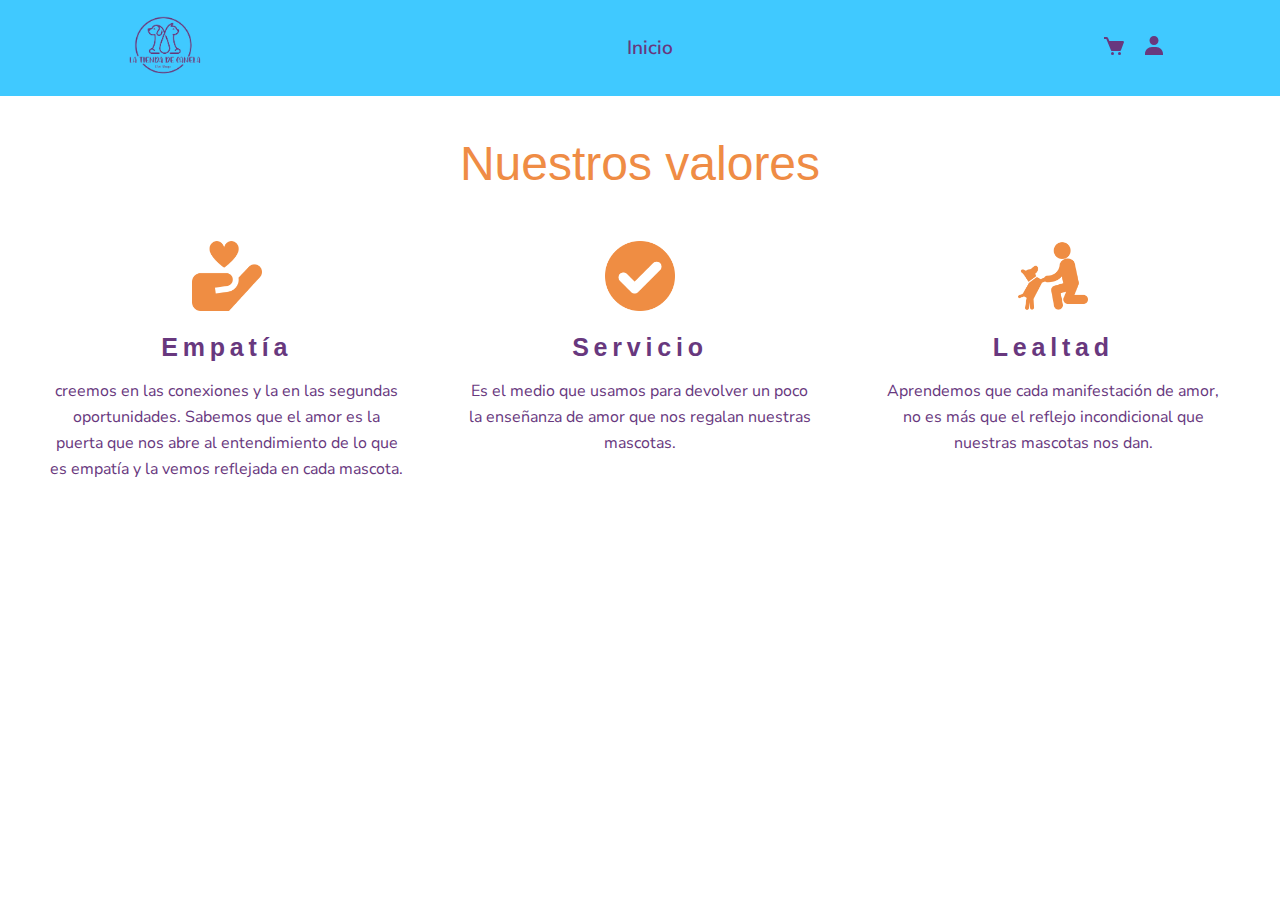
==== about.html @ bab5c745 "petshop" ====
<!DOCTYPE html>
<html lang="es">
<head>
    <meta charset="UTF-8">
    <meta http-equiv="X-UA-Compatible" content="IE=edge">
    <meta name="viewport" content="width=device-width, initial-scale=1.0">
    <title>La tienda de Canela</title>
    <link rel="shortcut icon" href="/images/logo.png" type="image/x-icon">
    <link rel="stylesheet" href="https://unicons.iconscout.com/release/v4.0.0/css/line.css">
    <link rel="stylesheet" href="/css/normalize.css">
    <link rel="stylesheet" href="/css/style.css">
</head>
<body>
    <header>
        <!-- Barra superior starts-->
        <nav>
        <div class="container nav-container">
            <a href="index.html" class="nav-logo"><img src="/images/logo.png" width="100" height="80" alt="Dos perros de espalda sentados con el nombre de la tienda en la parte inferior"></a> 
            <ul class="nav-links"> 
                <li><a href="/index.html">Inicio</a></li> 
            </ul> 
            <ul class="nav-icons"> 
                <div><img src="/images/menu.svg" id="menu-btn"></div>
                <a href="#"><img src="/images/car.svg"></a>
                <div><img src="/images/user.svg" id="login-btn"></div>
            </ul>
        </div>

        <form action="" class="login-form">
            <h3>Registrarse</h3>
                <input type="email" name="" placeholder="Ingresa tu email" id="" class="box-form">
                <input type="password" name="" placeholder="Ingresa tu contraseña" id="" class="box-form">
                <div class="remember">
                    <input type="checkbox" name="" id="remember-me">
                    <label for="remember-me">Recuerdame</label>
                </div>
                <input type="submit" value="Iniciar sesion" class="btn">
                <div class="links">
                    <a href="#" class="mine">Olvide mi contraseña</a>
                    <a href="#" class="mine">Iniciar sesión</a>
                </div>
        </form>
        </nav>
        <!--Barra superior ends-->

        <!--Values section starts-->
        <section class="values-container section" id="Values">
            <div class="values">
                    <h2 class="section-title">Nuestros valores</h2>

                    <ul class="grid-list">
                        <li>
                            <div class="service-card">
                                <figure class="card-icon">
                                    <img src="/images/empatia.png" width="70" height="70" alt="service icon">
                                </figure>
                            <h3 class="card-title">Empatía</h3>
                            <p class="card-text">
                                creemos en las conexiones y la en las segundas oportunidades. Sabemos que el amor es la puerta que nos abre al entendimiento de lo que es empatía y la vemos reflejada en cada mascota.
                            </p>
                            </div>
                        </li>

                        <li>
                            <div class="service-card">
                                <figure class="card-icon">
                                    <img src="/images/servicio.png" width="70" height="70" alt="service icon">
                                </figure>
                            <h3 class="card-title">Servicio</h3>
                            <p class="card-text">
                                Es el medio que usamos para devolver un poco la enseñanza de amor que nos regalan nuestras mascotas.
                            </p>
                            </div>
                        </li>

                        <li>
                            <div class="service-card">
                                <figure class="card-icon">
                                    <img src="/images/lealtad.png" width="70" height="70" alt="service icon">
                                </figure>
                            <h3 class="card-title">Lealtad</h3>
                            <p class="card-text">
                                Aprendemos que cada manifestación de amor, no es más que el reflejo incondicional que nuestras mascotas nos dan.
                            </p>
                            </div>
                        </li>
                    </ul>
            </div>
        </section>
        <!--Values section ends-->

        <!-- JS -->
        <script src="/main.js"></script>
</body>
</html>
---- css/style.css ----
@import url('http://fonts.cdnfonts.com/css/jenthill');
@import url('http://fonts.cdnfonts.com/css/the-fountain-of-wishes');
@import url('https://fonts.googleapis.com/css2?family=Mulish:wght@300;600&family=Nunito+Sans:wght@400;700&display=swap');

:root{

/* Colores */
--negro: rgb(0, 0, 0);
--blanco: rgb(255, 255, 255);
--azul: rgb(64, 201, 255);
--morado: rgb(104, 56, 126);
--anaranjado: rgb(239, 140, 69);
--anaranjado-claro: rgba(234, 147, 84, 0.849);
--lila: rgb(242, 236, 251);
--lila-oscuro: rgb(228, 196, 243);
--lila-claro: rgb(229, 229, 247);
--gris: rgb(204, 204, 204); 

/* Tipografia */
--font-family-jenthill: 'Jenthill', sans-serif;
--font-family-nunito-sans: 'Nunito Sans', sans-serif; 
--font-family-wishes: 'The Fountain of Wishes', sans-serif;

/* font weight */
--font-weight-300: 300;
--font-weight-400: 400;
--font-weight-600: 600;
--font-weight-700: 700;

/* font size */
--font-size-subtitle: 3rem;

/* Radius */
--radius-4: 4px;
--radius-10: 10px;

/* Sombras */
--shadow-1: 0 8px 16px hsla(0, 0%, 0%, 0.15);
--shadow-2: 0 8px 8px hsla(0, 0%, 0%, 0.2);

/* Transiciones */
--transition-1: 0.25s ease;
--transition-2: 0.5s ease;
--transition-3: all 400ms ease;
}

/* Global */
html{
    scroll-behavior: smooth;
} 

body{ 
    font-family: var(--font-family-nunito-sans);
    background-color: var(--blanco);
    color: var(--negro);
    font-weight: 400;
    font-size: 16px;
}

.container{
    width: 90%;
    margin: 0 auto;
    max-width: 1430px;
    overflow: hidden;
}

/* Scroll colores  */
:focus-visible { outline-offset: 4px; }

::-webkit-scrollbar { width: 10px; }

::-webkit-scrollbar-track { background-color: var(--blanco) }

::-webkit-scrollbar-thumb { background-color: var(--gris)}

::-webkit-scrollbar-thumb:hover { background-color: var(--lila-oscuro)}

/* Barra superior start */
#menu-btn{
    display: none;
}

a {
    color: var(--morado);
    transition: var(--transition-3);
}

a:hover{
    color: var(--blanco);
}

nav{
    height: 6rem;
    width: 100vw;
    display: grid;
    place-items: center;
    position: fixed;
    top: 0;
    left: 0;
    z-index: 99;
    background-color: var(--azul);
}

.nav-container{
    padding-inline: 50px; 
    height: 100%;
    display: flex;
    justify-content: space-between;
    align-items: center;
}

.nav-links{
    color: var(--morado);
    font-weight: var(--font-weight-600);
    font-size: 1.2rem;
    display: flex;
    gap: 2rem;
}

.nav-links,
.nav-icons:hover{
    color: var(--anaranjado);
}

.nav-icons{
    display: flex;
    gap: 1rem;
}

/* login form starts */

@keyframes fadeIn{
    0%{
        transform: translateY(3rem);
        opacity: 0;
    }
}

.login-form{
    position: absolute;
    top: 100%; right: 2rem;
    width: 28rem;
    border-radius: .5rem;
    background: var(--blanco);
    box-shadow: 0.5rem 1.5rem var(--anaranjado-claro);
    padding: 2rem;
    display: none;
}

.login-form.active{
    display: block;
    animation: fadeIn .4s linear;
}

h3{
    color: var(--morado);
    font-size: 2rem;
    padding-bottom: .5rem;
    font-family: var(--font-family-wishes);
    letter-spacing: .2rem;
}

.box-form{
    width: 100%;
    border: .2rem solid var(--gris);
    border-width: .1rem;
    padding: 1rem 0;
    font-size: 1rem;
    color: var(--morado);
    text-transform: none;
    margin: .8rem 0;
}

.remember{
    display: flex;
    align-items: center;
    gap: .5rem;
    padding: 1rem o;
}

label{
    font-size: 1rem;
    cursor: pointer;
    color: var(--anaranjado-claro);
}

.links{
    display: flex;
    justify-content: space-between;
    align-items: center;
    margin-top: 1rem;
}

.mine{
    font-size: 1rem;
    color: var(--anaranjado-claro);
}

.mine:hover{
    color: var(--morado);
}
/* login form ends */

/* Barra de menu principal sostenida JS */
.window-scrolled{
    background: var(--azul);
    box-shadow: 0 1rem 1rem rgba(0, 0, 0, 0.3);
}
/* Barra superior end */

/* Slider Automatico start */

.slider-container{
    margin-top: 6rem;
}

.slider{
    width: 100vw;
    margin: 0 auto;
    overflow: hidden;
}

.slider ul{
    display: flex;
    width: 500%;
    animation: animate 30s infinite alternate linear;
}

.slider li {
    width: 100%;
    list-style: none;
} 

.slider img{
    height: 70vh;
    width: 100%;
    object-fit: fill;
}

@keyframes animate {
    0% {margin-left: 0;}
    20% {margin-left: 0;}

    25% {margin-left: -100%;}
    40% {margin-left: -100%;}

    45% {margin-left: -200%;}
    60% {margin-left: -200%;}

    65% {margin-left: -300%;}
    80% {margin-left: -300%;}

    85% {margin-left: -400%;}
    100% {margin-left: -400%;}
} 
/* Slider Automatico end */

/* Categorias start*/

.section { 
    width: 100vw;
    padding-block: 40px;
}

.section-title {
    font-size: var(--font-size-subtitle);
    font-family: var(--font-family-jenthill);
    font-weight: var(--font-weight-300);
    text-align: center;
    margin-block-end: 50px;
    color: var(--anaranjado);
}

.list-scrollbar{
    padding-inline: 50px; 
    text-align: center;
    list-style: none;
    display: flex;
    align-items: center;
    gap: 30px;
    overflow-x: auto;
    scroll-snap-type: inline mandatory;
    padding-block-end: 20px;
    margin-block-end: -20px;
}

/* Scrollbar */

.list-scrollbar::-webkit-scrollbar { 
    height: 10px; 
}

.list-scrollbar::-webkit-scrollbar-track {
    outline: 2px solid var(--anaranjado);
    border-radius: var(--radius-10);
}

.list-scrollbar::-webkit-scrollbar-thumb {
    border-radius: var(--radius-10);
    background-color: var(--anaranjado);
    border: 2px solid var(--blanco);
}

.list-scrollbar::-webkit-scrollbar-button { 
    width: calc(25% - 30px); 
}

/* Imagenes y efectos */

.img-cover {
    width: 80%;
    height: 100%;
    object-fit: cover;
    padding: 30px;
}

.card-banner {
    justify-content: center;
    align-items: center;
}

.category-card .card-banner {
    border-radius: var(--radius-10); 
    background-color: var(--lila);
}

.category-card .img-cover { 
    transition: var(--transition-2); 
}

.category-card:is(:hover, :focus-within) .img-cover { 
    transform: scale(1.08); 
}

.category-card .card-title {
    text-align: center;
    transition: var(--transition-1);
}

.category-card .card-title:is(:hover, :focus) { 
    color: var(--azul); 
} 

.card-title{
    padding-top: 5px;
    text-decoration: none;
    font-family: var(--font-family-nunito-sans);
    color: var(--morado);
    font-size: 1.2rem;
}

/* Categorias end*/

/* Plan section start */

.plan .box-container {
    padding-inline: 50px; 
    flex-wrap: wrap;
    display: grid;
    grid-template-columns: repeat(auto-fit, minmax(230px,1fr));
    gap: 3rem;
    margin-top: 3rem;
}

.plan .box-container .box {
    position: relative;
    padding: 2rem;
    border-radius: .5rem;
    position: relative;
    margin-bottom: 2rem;
    background: var(--lila);
}

.plan .box-container .box .btn {
    position: absolute;
    bottom: -2rem;
    right: 2rem;
    background: var(--blanco);
}

.plan .box-container .box .title {
    font-family: var(--font-family-wishes);
    font-weight: var(--font-weight-300);
    text-align: center;
    color: var(--anaranjado);
    font-size: 3rem;
}

.plan .box-container .box .day {
    font-family: var(--font-family-wishes);
    text-align: center;
    color: var(--morado);
    font-size: 2.5rem;
}

.plan .box-container .box .icon-plan {
    color: var(--anaranjado);
    font-size: 3rem;
    padding: 2rem 0;
}

.plan .box-container .box .list {
    margin: 1rem 0;
}

.plan .box-container .box .list p {
    display: -webkit-box;
    display: -ms-flexbox;
    display: flex;
    -webkit-box-align: center;
        -ms-flex-align: center;
            align-items: center;
    -webkit-box-pack: justify;
        -ms-flex-pack: justify;
            justify-content: space-between;
    font-size: 1.4rem;
    color: var(--morado);
    padding: 1rem 0;
}

.plan .box-container .box .list p i {
    color: var(--anaranjado);
}

.plan .box-container .box .amount {
    font-family: var(--font-family-wishes);
    letter-spacing: .3rem;
    font-size: 2.5rem;
    font-weight: bolder;
    color: var(--azul);
}

.plan .box-container .box .amount span {
    font-size: 2rem;
}

.btn {
    font-family: var(--font-family-jenthill);
    display: inline-block;
    margin-top: 1rem;
    padding: .8rem 2.8rem;
    border-radius: 5rem;
    border-top-left-radius: 0;
    border: 0.2rem solid var(--anaranjado);
    cursor: pointer;
    background: none;
    color: var(--anaranjado);
    font-size: 1.7rem;
    overflow: hidden;
    z-index: 0;
    position: relative;
}

.btn::before {
    content: '';
    position: absolute;
    top: 0;
    left: 0;
    height: 100%;
    width: 100%;
    background: var(--anaranjado-claro);
    z-index: -1;
    -webkit-transition: .2s linear;
    transition: .2s linear;
    -webkit-clip-path: circle(0% at 0% 5%);
            clip-path: circle(0% at 0% 5%);
}

.btn:hover::before {
    -webkit-clip-path: circle(100%);
            clip-path: circle(100%);
}

.btn:hover {
    color: var(--blanco);
    background: var(--anaranjado-claro);
}
/* Plan section ends */

/* Servicie section start */

.img-dog{
    display: flex;
    margin-inline: auto;
    margin-block-end: 30px;
}

.service {
    margin-inline: auto;
    margin-block-end: 30px;
}

.service .section-title { 
    margin-block-end: 60px; 
}

.service-card { 
    text-align: center; 
}

.service-card .card-icon {
    max-width: max-content;
    margin-inline: auto;
}

.service-card .card-title { 
    letter-spacing: .3rem;
    font-family: var(--font-family-wishes);
    margin-block: 10px; 
    font-size: 25px;
}

.service-card .card-text { 
    color: var(--morado); 
}

span{
    color: var(--azul);
}

.grid-list {
    padding-inline: 50px; 
    display: grid;
    grid-template-columns: repeat(auto-fit, minmax(230px,1fr));
    gap: 3.75rem;
    margin-top: 3rem;
    text-align: center;
    line-height: 1.625rem;
}
/* Servicie section end */

/* Shop section starts */

.dog-food,
.cat-food {
    display: -webkit-box;
    display: -ms-flexbox;
    display: flex;
    -webkit-box-align: center;
        -ms-flex-align: center;
            align-items: center;
    -ms-flex-wrap: wrap;
        flex-wrap: wrap;
    padding: 2rem 0;
}

.dog-food .image,
.cat-food .image {
-webkit-box-flex: 1;
    -ms-flex: 1 1 40rem;
        flex: 1 1 40rem;
}

.dog-food .image img,
.cat-food .image img {
    width: 80%;
}

.dog-food .content,
.cat-food .content {
    -webkit-box-flex: 1;
    -ms-flex: 1 1 40rem;
        flex: 1 1 40rem;
    text-align: center;
    padding: 2rem;
}

.dog-food .content h3,
.cat-food .content h3 {
    font-size: 3.5rem;
    color: var(--morado);
}

.dog-food .content p,
.cat-food .content p {
    padding: 1rem 0;
    line-height: 2;
    color: var(--gris);
    font-size: 1.6rem;
}

.dog-food .content .amount,
.cat-food .content .amount {
    font-size: 3.5rem;
    color: var(--morado);
    padding: .5rem 0;
}

.dog-food .content a img,
.cat-food .content a img {
    height: 15rem;
    margin-top: 1rem;
}

.dog-food .content a:hover img,
.cat-food .content a:hover img {
    -webkit-transform: rotate(15deg);
        transform: rotate(15deg);
}

.cat-food {
    -ms-flex-wrap: wrap-reverse;
    flex-wrap: wrap-reverse;
}

.shop .box-container {
    padding-inline: 50px;
    display: -ms-grid;
    display: grid;
    -ms-grid-columns: (minmax(25rem, 1fr))[auto-fit];
        grid-template-columns: repeat(auto-fit, minmax(25rem, 1fr));
    gap: 1.5rem; 
}

.shop .box-container .box {
    margin-block-end: 40px;
    position: relative;
    overflow: hidden;
}

.shop .box-container .box:hover .image img {   
    -webkit-transform: scale(1.1);
        transform: scale(1.1);
}

.shop .box-container .box:hover .icons {
    -webkit-transform: translateX(0rem);
        transform: translateX(0rem);
}

.shop .box-container .box .image {
    height: 30rem;
    width: 100%;
    overflow: hidden;
}

.shop .box-container .box .image img {
    border-radius: .5rem;
    height: 100%;
    width: 100%;
    -o-object-fit: cover;
        object-fit: cover;
}

.shop .box-container .box .icons {
    position: absolute;
    top: 1rem;
    right: 2rem;
    z-index: 10;
    -webkit-transform: translateX(10rem);
        transform: translateX(10rem);
}

.shop .box-container .box .icons a {
    display: block;
    width: 3rem;
    height: 3rem;
    line-height: 3rem;
    font-size: 2rem;
    margin-top: 1rem;
    background: var(--blanco);
    color: var(--morado);
    text-align: center;
}

.shop .box-container .box .icons a:hover {
    color: var(--blanco);
    background: var(--anaranjado-claro);
}

.shop .box-container .box .content {
    padding: 1rem 0;
    text-align: center;
}

.shop .box-container .box .content h3 {
    font-family: var(--font-family-wishes);
    letter-spacing: .3rem;
    font-size: 2rem;
    color: var(--morado);
    padding-bottom: .5rem;
}

.shop .box-container .box .content .amount {
    font-size: 1.5rem;
    color: var(--anaranjado);
}
/* Shop section ends */

/* Other brands start */
.img-brands{
    padding-inline: 45px; 
    flex-wrap: wrap;
    width: 100%;
    height: 140%;
    margin-block-end: 60px;
}
/* Other brands ends */

/* Footer stars */
.footer{
    background-image: url(../images/footer.png);
    color: var(--morado);
    background-color: var(--azul);
    background-repeat: no-repeat;
    background-size: 100vw;
}

.footer-container .container{
    display: grid;
    grid-template-columns: 1fr 1fr;
    gap: 1rem;
    align-items: center;
    justify-content: center;
}

.footer .nav-logo {
    margin-block-end: 10px;
}

.footer-text {
    font-family: var(--font-family-jenthill);
    font-size: 3rem;
    margin-block-end: 25px;
    color: var(--morado);
}

.mapa-container{
    margin-left: 7rem;
    margin-top: 2rem;
}

.contact-item {
    margin-block-end: 15px;
    font-weight: var(--font-weight-700);
    display: flex;
    align-items: center;
    gap: 15px;
}

.contact-item i{
    flex-shrink: 0;
    font-size: 14px;
    color: var(--anaranjado);
}

.social-list {
    display: flex;
    gap: 10px;
}

.social-link .btn {
    background-color: var(--blanco);
    color: var(--negro);
    padding: 12px;
    transition: var(--transition-1);
    display: flex;
}

.footer-bottom { 
    padding-block: 20px; 
}

.copyright { 
    font-family: var(--font-family-wishes);
    letter-spacing: .2rem;
    font-size: 18px;
    text-align: center;
}

.img-footer {
    margin-block: 20px;
    border-radius: 10px;
    background-color: var(--blanco);
    width: 100%;
    max-width: max-content;
}
/* Footer ends */



/* NOSOTROS */

/* team */
.values-container{
    margin-top: 6rem;
}

.values{
    width: 100vw;
    margin: 0 auto;
    overflow: hidden;
}



/* MEDIA QUERIES */

@media (max-width: 991px) {
    html {
        font-size: 65%;
    }
    #menu-btn {
        display: inline-block;
    }
    nav{
        height: 9rem;
    }
    .nav-links{
        position: absolute;
        top:99%; left: 0; right: 0;
        background-color: var(--anaranjado-claro);
        clip-path: polygon(0 0, 100% 0, 100% 0, 0 0);
        font-size: 2rem;
        display: flex;
        flex-direction: column;
        justify-content: space-evenly;
        align-items: center;
    }
    .nav-links.active{
        clip-path: polygon(0 0, 100% 0, 100% 100%, 0 100%);
    }
    .section{
        padding-block: 30px;
    }
    .img-cover{
        padding: 2rem;
    }
    .card-title{
        font-size: 1.8rem;
    }
    .section-title {
        font-size: 5.2rem;
    }
    .plan .box-container .box .day {
        font-size: 3.5rem;
    }
    .plan .box-container .box .icon-plan {
        font-size: 4.5rem;
    }
    .plan .box-container .box .list p {
        font-size: 2rem;
    }
    .plan .box-container .box .amount {
        font-size: 3rem;
    }
    .plan .box-container .box .amount span {
        font-size: 2rem;
    }
    .shop .box-container .box .content h3 {
        font-size: 2rem;
    }
    .shop .box-container .box .content .amount {
        font-size: 2rem;
    }
    .shop .box-container .box .image {
        height: 42rem;
    }
    .section {
        padding: 5rem 2rem; 
    }
    .content {
        text-align: center;
        padding-bottom: 5rem;
    }
    .content h3 {
        font-size: 4.5rem;
    }
    .grid-list { 
        line-height: 1.8rem; 
        letter-spacing: .2rem;
    }
    .scrollbar-item { 
        min-width: 20%; 
    }
}

@media (max-width: 768px) {
    html {
        font-size: 60%;
    }
    nav{
        height: 10rem;
    }
    .section{
        padding-block: 30px;
    }
    .container .nav-container {
        position: absolute;
        top: 99%;
        left: 0;
        right: 0;
    }
    .container .nav-container a {
        display: block;
        margin: 2rem;
        font-size: 2rem;
    }
    .img-cover{
        padding: 2rem;
    }
    .card-title{
        font-size: 1.8rem;
    }
    .section-title {
        font-size: 5.2rem;
    }
    .plan .box-container .box .day {
        font-size: 3.5rem;
    }
    .plan .box-container .box .icon-plan {
        font-size: 4.5rem;
    }
    .plan .box-container .box .list p {
        font-size: 2rem;
    }
    .plan .box-container .box .amount {
        font-size: 3.5rem;
    }
    .plan .box-container .box .amount span {
        font-size: 3rem;
    }
    .shop .box-container .box .content h3 {
        font-size: 3rem;
    }
    .shop .box-container .box .content .amount {
        font-size: 2.5rem;
    }
    .grid-list { 
        line-height: 2rem; 
        letter-spacing: .3rem; 
    }
    .mapa-container{
        width: 100%;
    }
    .footer-text{
        font-size: 3rem;
        margin-left: 1rem;
    }
}

@media (max-width: 550px) {
    html {
        font-size: 55%;
    }
    nav{
        width: 100vw;
    }
    .nav-links .login-form {
        width: 100%;
    }
    .slider img{
        height: 70vh;
        width: 100%;
        object-fit: fill;
    }
    .section{
        padding-block: 30px;
    }
    .img-cover{
        padding: .6rem;
    }
    .card-title{
        font-size: 1rem;
    }
    .section-title {
        font-size: 4.2rem;
    }
    .shop .box-container .box .image {
        height: 51rem;
    }
    .btn {
        font-size: 2rem;
    }
    .footer {
        align-items: center;
        text-align: center;
    } 
    .footer-container .container{
        display: flex;
        flex-wrap: wrap;
    }
    .footer-text {
        font-size: 4rem;
    }
    .social-list {
        display: inline-block;
    }
    .copyright { 
        font-size: 1.8rem;
    }
    .mapa-container{
        margin: 0;
        width: 100%;
    }
}

@media (max-width: 390px) {
    html {
        font-size: 50%;
    }
    nav{
        width: 100vw;
    }
    .nav-links .login-form {
        width: 100%;
    }
}
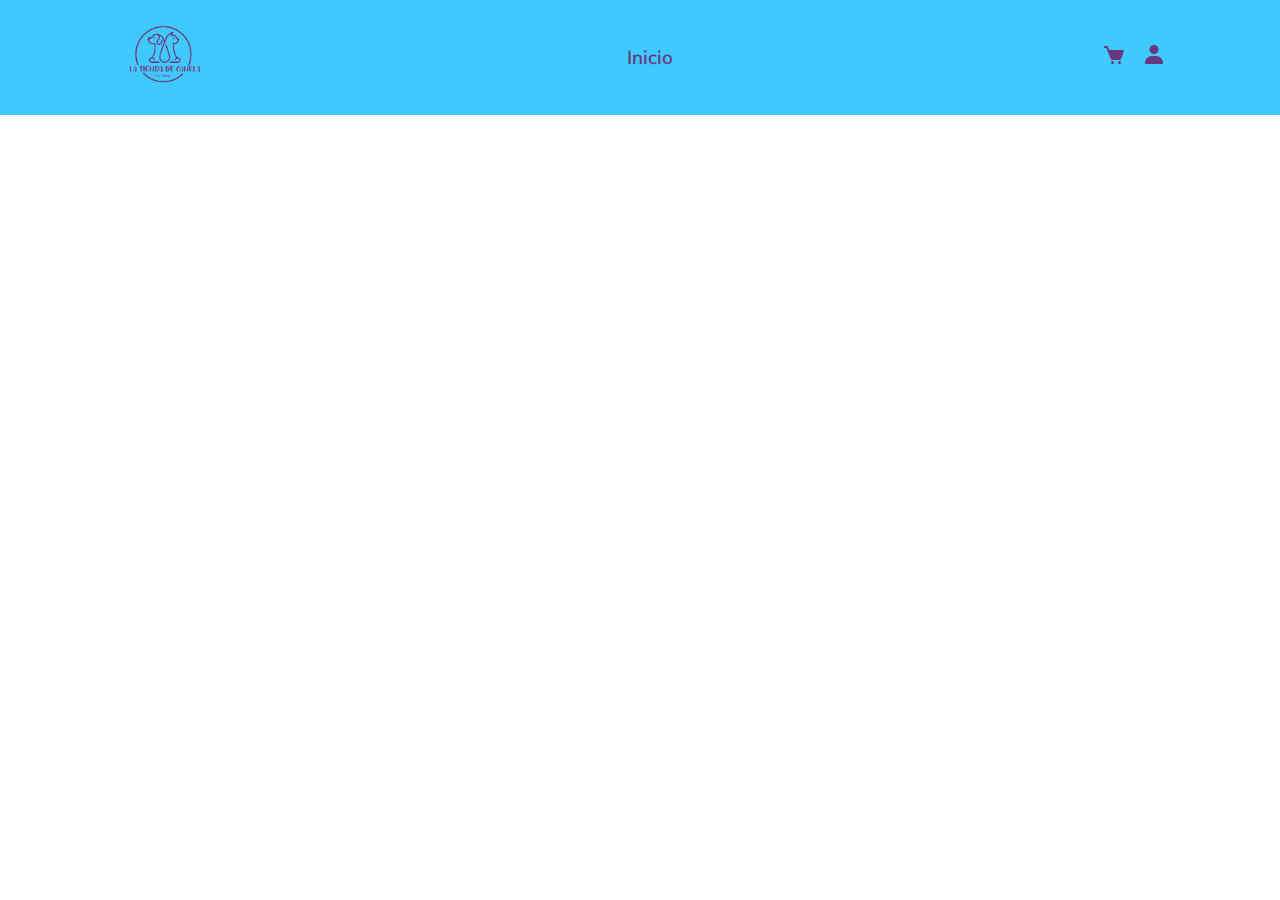
==== commit fb865a2a: "catalogo" ====
--- a/about.html
+++ b/about.html
@@ -20,16 +20,16 @@
                 <li><a href="/index.html">Inicio</a></li> 
             </ul> 
             <ul class="nav-icons"> 
-                <div><img src="/images/menu.svg" id="menu-btn"></div>
-                <a href="#"><img src="/images/car.svg"></a>
-                <div><img src="/images/user.svg" id="login-btn"></div>
+                <li><img src="/images/menu.svg" id="menu-btn" alt="Icono de menu hamburguesa"></li>
+                <a href="#shop"><img src="/images/car.svg" alt="Icono de shopping cart" onclick="location.href='documents/catalogo.pdf';"></a>
+                <li><img src="/images/user.svg" id="login-btn" alt="Icono de persona"></li>
             </ul>
         </div>
 
-        <form action="" class="login-form">
+        <form class="login-form">
             <h3>Registrarse</h3>
-                <input type="email" name="" placeholder="Ingresa tu email" id="" class="box-form">
-                <input type="password" name="" placeholder="Ingresa tu contraseña" id="" class="box-form">
+                <input type="email" name="" placeholder="Ingresa tu email" class="box-form">
+                <input type="password" name="" placeholder="Ingresa tu contraseña" class="box-form">
                 <div class="remember">
                     <input type="checkbox" name="" id="remember-me">
                     <label for="remember-me">Recuerdame</label>
@@ -41,53 +41,8 @@
                 </div>
         </form>
         </nav>
+    </header>
         <!--Barra superior ends-->
-
-        <!--Values section starts-->
-        <section class="values-container section" id="Values">
-            <div class="values">
-                    <h2 class="section-title">Nuestros valores</h2>
-
-                    <ul class="grid-list">
-                        <li>
-                            <div class="service-card">
-                                <figure class="card-icon">
-                                    <img src="/images/empatia.png" width="70" height="70" alt="service icon">
-                                </figure>
-                            <h3 class="card-title">Empatía</h3>
-                            <p class="card-text">
-                                creemos en las conexiones y la en las segundas oportunidades. Sabemos que el amor es la puerta que nos abre al entendimiento de lo que es empatía y la vemos reflejada en cada mascota.
-                            </p>
-                            </div>
-                        </li>
-
-                        <li>
-                            <div class="service-card">
-                                <figure class="card-icon">
-                                    <img src="/images/servicio.png" width="70" height="70" alt="service icon">
-                                </figure>
-                            <h3 class="card-title">Servicio</h3>
-                            <p class="card-text">
-                                Es el medio que usamos para devolver un poco la enseñanza de amor que nos regalan nuestras mascotas.
-                            </p>
-                            </div>
-                        </li>
-
-                        <li>
-                            <div class="service-card">
-                                <figure class="card-icon">
-                                    <img src="/images/lealtad.png" width="70" height="70" alt="service icon">
-                                </figure>
-                            <h3 class="card-title">Lealtad</h3>
-                            <p class="card-text">
-                                Aprendemos que cada manifestación de amor, no es más que el reflejo incondicional que nuestras mascotas nos dan.
-                            </p>
-                            </div>
-                        </li>
-                    </ul>
-            </div>
-        </section>
-        <!--Values section ends-->
 
         <!-- JS -->
         <script src="/main.js"></script>
--- a/css/style.css
+++ b/css/style.css
@@ -1,6 +1,4 @@
-@import url('http://fonts.cdnfonts.com/css/jenthill');
-@import url('http://fonts.cdnfonts.com/css/the-fountain-of-wishes');
-@import url('https://fonts.googleapis.com/css2?family=Mulish:wght@300;600&family=Nunito+Sans:wght@400;700&display=swap');
+@import url('https://fonts.googleapis.com/css2?family=Henny+Penny&family=Nunito+Sans:wght@400;700&family=Yanone+Kaffeesatz:wght@300;400;600&display=swap');
 
 :root{
 
@@ -10,16 +8,16 @@
 --azul: rgb(64, 201, 255);
 --morado: rgb(104, 56, 126);
 --anaranjado: rgb(239, 140, 69);
---anaranjado-claro: rgba(234, 147, 84, 0.849);
+--anaranjado-claro: rgba(234, 147, 84, 0.847);
 --lila: rgb(242, 236, 251);
 --lila-oscuro: rgb(228, 196, 243);
 --lila-claro: rgb(229, 229, 247);
 --gris: rgb(204, 204, 204); 
 
 /* Tipografia */
---font-family-jenthill: 'Jenthill', sans-serif;
+--font-family-henny: 'Henny Penny', cursive;
 --font-family-nunito-sans: 'Nunito Sans', sans-serif; 
---font-family-wishes: 'The Fountain of Wishes', sans-serif;
+--font-family-wishes: 'Yanone Kaffeesatz', sans-serif;
 
 /* font weight */
 --font-weight-300: 300;
@@ -90,7 +88,7 @@
 }
 
 nav{
-    height: 6rem;
+    height: 7.2rem;
     width: 100vw;
     display: grid;
     place-items: center;
@@ -264,7 +262,7 @@
 
 .section-title {
     font-size: var(--font-size-subtitle);
-    font-family: var(--font-family-jenthill);
+    font-family: var(--font-family-henny);
     font-weight: var(--font-weight-300);
     text-align: center;
     margin-block-end: 50px;
@@ -380,7 +378,6 @@
 
 .plan .box-container .box .title {
     font-family: var(--font-family-wishes);
-    font-weight: var(--font-weight-300);
     text-align: center;
     color: var(--anaranjado);
     font-size: 3rem;
@@ -435,7 +432,7 @@
 }
 
 .btn {
-    font-family: var(--font-family-jenthill);
+    font-family: var(--font-family-henny);
     display: inline-block;
     margin-top: 1rem;
     padding: .8rem 2.8rem;
@@ -719,7 +716,7 @@
 }
 
 .footer-text {
-    font-family: var(--font-family-jenthill);
+    font-family: var(--font-family-henny);
     font-size: 3rem;
     margin-block-end: 25px;
     color: var(--morado);
@@ -763,6 +760,7 @@
 
 .copyright { 
     font-family: var(--font-family-wishes);
+    font-weight: var(--font-weight-600);
     letter-spacing: .2rem;
     font-size: 18px;
     text-align: center;
@@ -785,11 +783,18 @@
 .values-container{
     margin-top: 6rem;
 }
-
 .values{
     width: 100vw;
     margin: 0 auto;
     overflow: hidden;
+}
+.slider-container{
+    margin-top: 7rem;
+}
+.manada img{
+    height: 83vh;
+    width: 100%;
+    object-fit: fill;
 }
 
 
@@ -820,6 +825,10 @@
     .nav-links.active{
         clip-path: polygon(0 0, 100% 0, 100% 100%, 0 100%);
     }
+    .slider img{
+        padding-top: 2rem;
+        height: 100%;
+    }
     .section{
         padding-block: 30px;
     }
@@ -872,6 +881,9 @@
     }
     .scrollbar-item { 
         min-width: 20%; 
+    }
+    .img-footer{
+        display: none;
     }
 }
 
@@ -896,6 +908,10 @@
         margin: 2rem;
         font-size: 2rem;
     }
+    .slider img{
+        padding-top: 3rem;
+        height: 100%;
+    }
     .img-cover{
         padding: 2rem;
     }
@@ -937,6 +953,13 @@
         font-size: 3rem;
         margin-left: 1rem;
     }
+    .img-footer{
+        display: none;
+    }
+    .manada img{
+        padding-top: 3rem;
+        height: 100%;
+    }
 }
 
 @media (max-width: 550px) {
@@ -950,9 +973,8 @@
         width: 100%;
     }
     .slider img{
-        height: 70vh;
-        width: 100%;
-        object-fit: fill;
+        padding-top: 3rem;
+        height: 100%;
     }
     .section{
         padding-block: 30px;
@@ -993,6 +1015,38 @@
         margin: 0;
         width: 100%;
     }
+    .scrollbar-item { 
+        min-width: 20%; 
+    }
+    .img-footer{
+        display: none;
+    }
+    .manada img{
+        padding-top: 3rem;
+        height: 100%;
+    }
+}
+
+@media (max-width: 414px) {
+    html {
+        font-size: 50%;
+    }
+    nav{
+        width: 100vw;
+    }
+    .nav-links .login-form {
+        width: 100%;
+    }
+    .slider img{
+        height: 100%;
+    }
+    .img-footer{
+        display: none;
+    }
+    .manada img{
+        padding-top: 3rem;
+        height: 100%;
+    }
 }
 
 @media (max-width: 390px) {
@@ -1005,4 +1059,14 @@
     .nav-links .login-form {
         width: 100%;
     }
-}+    .slider img{
+        height: 100%;
+    }
+    .img-footer{
+        display: none;
+    }
+    .manada img{
+        padding-top: 3rem;
+        height: 100%;
+    }
+}
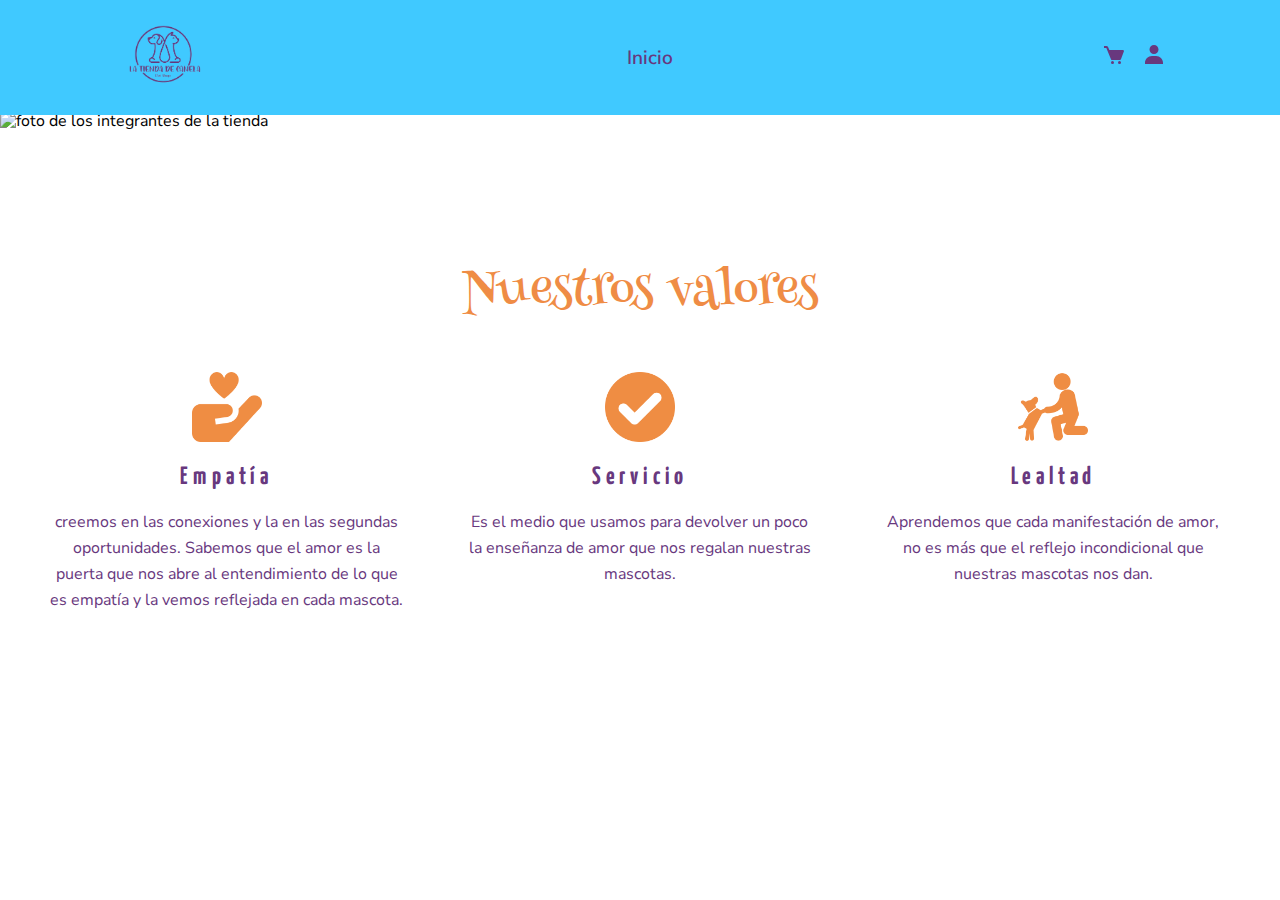
==== commit 5bc09c0f: "refresh" ====
--- a/about.html
+++ b/about.html
@@ -44,6 +44,58 @@
     </header>
         <!--Barra superior ends-->
 
+        <!--Us section starts-->
+        <figure class="manada slider-container">
+            <img src="/images/manada.png" alt="foto de los integrantes de la tienda">
+        </figure>
+        <!--Us section ends-->
+
+        <!--Values section starts-->
+        <section class="values-container section" id="Values">
+            <div class="values">
+                    <h2 class="section-title">Nuestros valores</h2>
+
+                    <ul class="grid-list">
+                        <li>
+                            <div class="service-card">
+                                <figure class="card-icon">
+                                    <img src="/images/empatia.png" width="70" height="70" alt="service icon">
+                                </figure>
+                            <h3 class="card-title">Empatía</h3>
+                            <p class="card-text">
+                                creemos en las conexiones y la en las segundas oportunidades. Sabemos que el amor es la puerta que nos abre al entendimiento de lo que es empatía y la vemos reflejada en cada mascota.
+                            </p>
+                            </div>
+                        </li>
+
+                        <li>
+                            <div class="service-card">
+                                <figure class="card-icon">
+                                    <img src="/images/servicio.png" width="70" height="70" alt="service icon">
+                                </figure>
+                            <h3 class="card-title">Servicio</h3>
+                            <p class="card-text">
+                                Es el medio que usamos para devolver un poco la enseñanza de amor que nos regalan nuestras mascotas.
+                            </p>
+                            </div>
+                        </li>
+
+                        <li>
+                            <div class="service-card">
+                                <figure class="card-icon">
+                                    <img src="/images/lealtad.png" width="70" height="70" alt="service icon">
+                                </figure>
+                            <h3 class="card-title">Lealtad</h3>
+                            <p class="card-text">
+                                Aprendemos que cada manifestación de amor, no es más que el reflejo incondicional que nuestras mascotas nos dan.
+                            </p>
+                            </div>
+                        </li>
+                    </ul>
+            </div>
+        </section>
+        <!--Values section ends-->
+
         <!-- JS -->
         <script src="/main.js"></script>
 </body>
